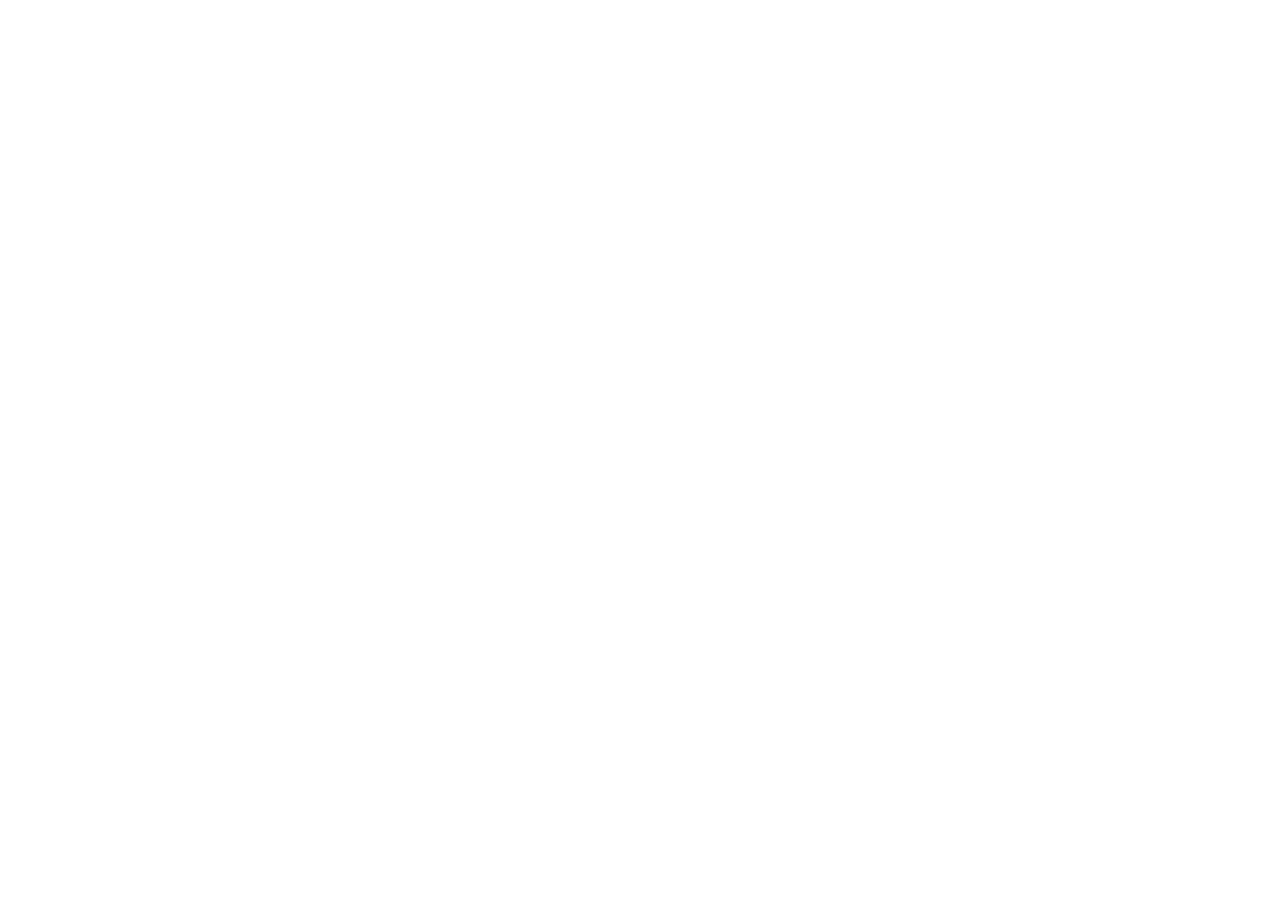
==== cronometro/index.html @ f5aef885 "Cronometro" ====
<!DOCTYPE html>
<html lang="pt-br">
<head>
    <meta charset="UTF-8">
    <meta name="viewport" content="width=device-width, initial-scale=1.0">
    <title>Gerador de senha</title>
    <link rel="stylesheet" href="style.css">
    <script src="scripts.js" defer>
    </script>
</head>
<body>
    
</body>
</html>
---- cronometro/style.css ----
* {
    margin: 0;
    padding: 0;
    box-sizing: border-box;
    font-family: "lato", sans-serif;
}
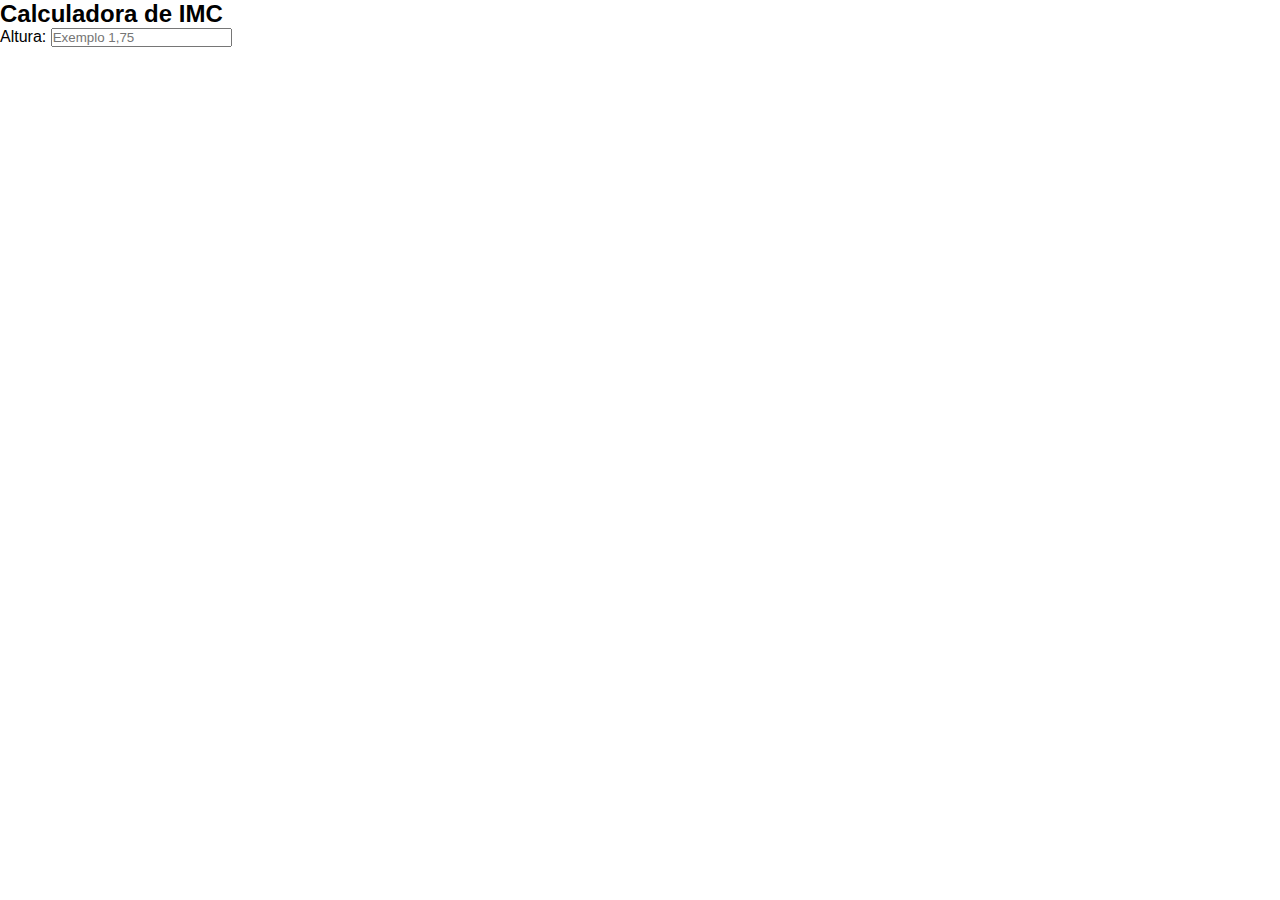
==== commit 1ebd861f: "." ====
--- a/cronometro/index.html
+++ b/cronometro/index.html
@@ -9,6 +9,22 @@
     </script>
 </head>
 <body>
+    <div class="container">
+        <div id="calc-container">
+            <h2>Calculadora de IMC</h2>
+            <form id="imc-form"></form>
+            <div class="form-control">
+                <div class="form-inputs"> </div>
+                <label for="height">Altura:</label>
+                <input
+                type="text"
+                name="height"
+                id="height"
+                placeholder="Exemplo 1,75"
+                />
+            </div>
+        </div>
+    </div>
     
 </body>
 </html>